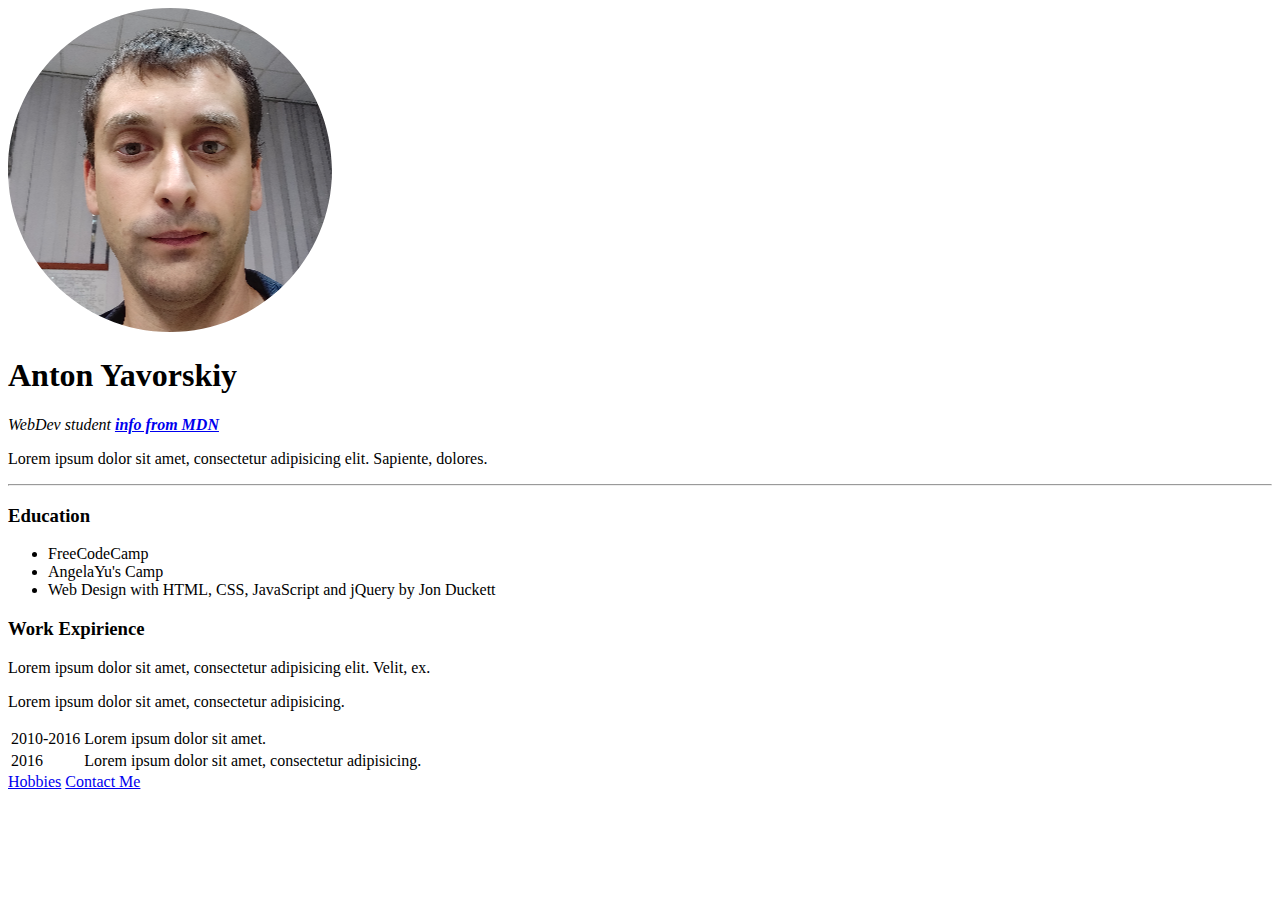
==== HtmlPersonalSite/index.html @ 8dd05cf0 "first commit" ====
<!DOCTYPE html>
<html lang="en">

<head>
  <meta charset="UTF-8">
  <title>Anton's Personal Site</title>
</head>

<body>
  <img src="images/antonCircle.png" alt="anton profile picture">
  <h1>Anton Yavorskiy</h1>
  <p><em>WebDev student <strong><a href="https://developer.mozilla.org/en-US/docs/Learn">info from MDN</a></strong></em></p>
  <p>Lorem ipsum dolor sit amet, consectetur adipisicing elit. Sapiente, dolores.</p>
  <hr>
  <h3>Education</h3>
  <ul>
    <li>FreeCodeCamp</li>
    <li>AngelaYu's Camp</li>
    <li> Web Design with HTML, CSS, JavaScript and jQuery
      by Jon Duckett</li>
  </ul>
  <h3>Work Expirience</h3>
  <p>Lorem ipsum dolor sit amet, consectetur adipisicing elit. Velit, ex.</p>
  <p>Lorem ipsum dolor sit amet, consectetur adipisicing.</p>
  <table>
    <tr>
      <td>2010-2016</td>
      <td>Lorem ipsum dolor sit amet.</td>
    </tr>
    <tr>
      <td>2016</td>
      <td>Lorem ipsum dolor sit amet, consectetur adipisicing.</td>
    </tr>
  </table>

  <a href="hobbies.html">Hobbies</a>
  <a href="contact-me.html">Contact Me</a>

</body>

</html>
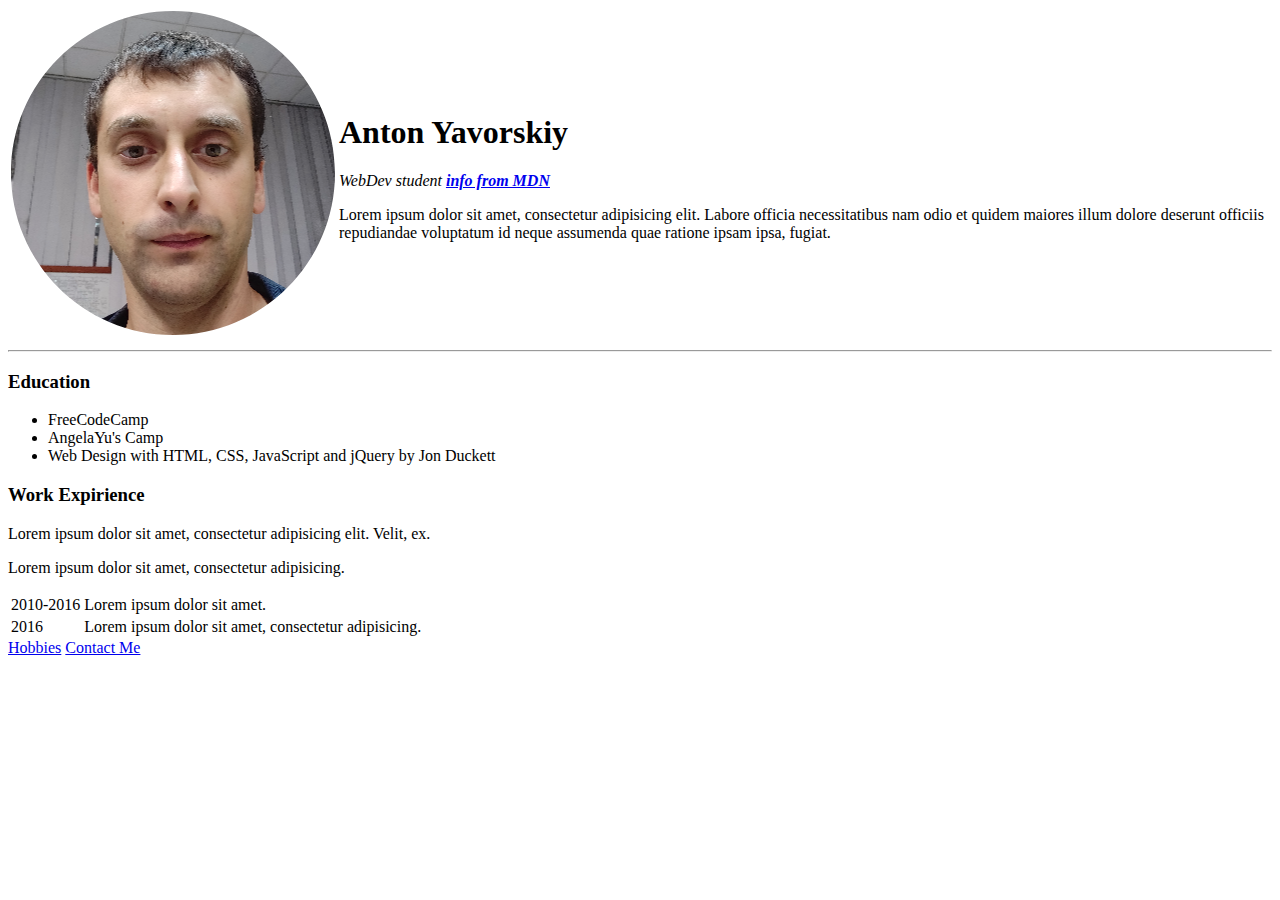
==== commit 29301521: "index.html: styling with html" ====
--- a/HtmlPersonalSite/index.html
+++ b/HtmlPersonalSite/index.html
@@ -7,10 +7,17 @@
 </head>
 
 <body>
-  <img src="images/antonCircle.png" alt="anton profile picture">
-  <h1>Anton Yavorskiy</h1>
-  <p><em>WebDev student <strong><a href="https://developer.mozilla.org/en-US/docs/Learn">info from MDN</a></strong></em></p>
-  <p>Lorem ipsum dolor sit amet, consectetur adipisicing elit. Sapiente, dolores.</p>
+  <table>
+    <tr>
+      <td><img src="images/antonCircle.png" alt="anton profile picture"></td>
+      <td>
+        <h1>Anton Yavorskiy</h1>
+        <p><em>WebDev student <strong><a href="https://developer.mozilla.org/en-US/docs/Learn">info from MDN</a></strong></em></p>
+        <p>Lorem ipsum dolor sit amet, consectetur adipisicing elit. Labore officia necessitatibus nam odio et quidem maiores illum dolore deserunt officiis repudiandae voluptatum id neque assumenda quae ratione ipsam ipsa, fugiat.</p>
+      </td>
+    </tr>
+  </table>
+
   <hr>
   <h3>Education</h3>
   <ul>
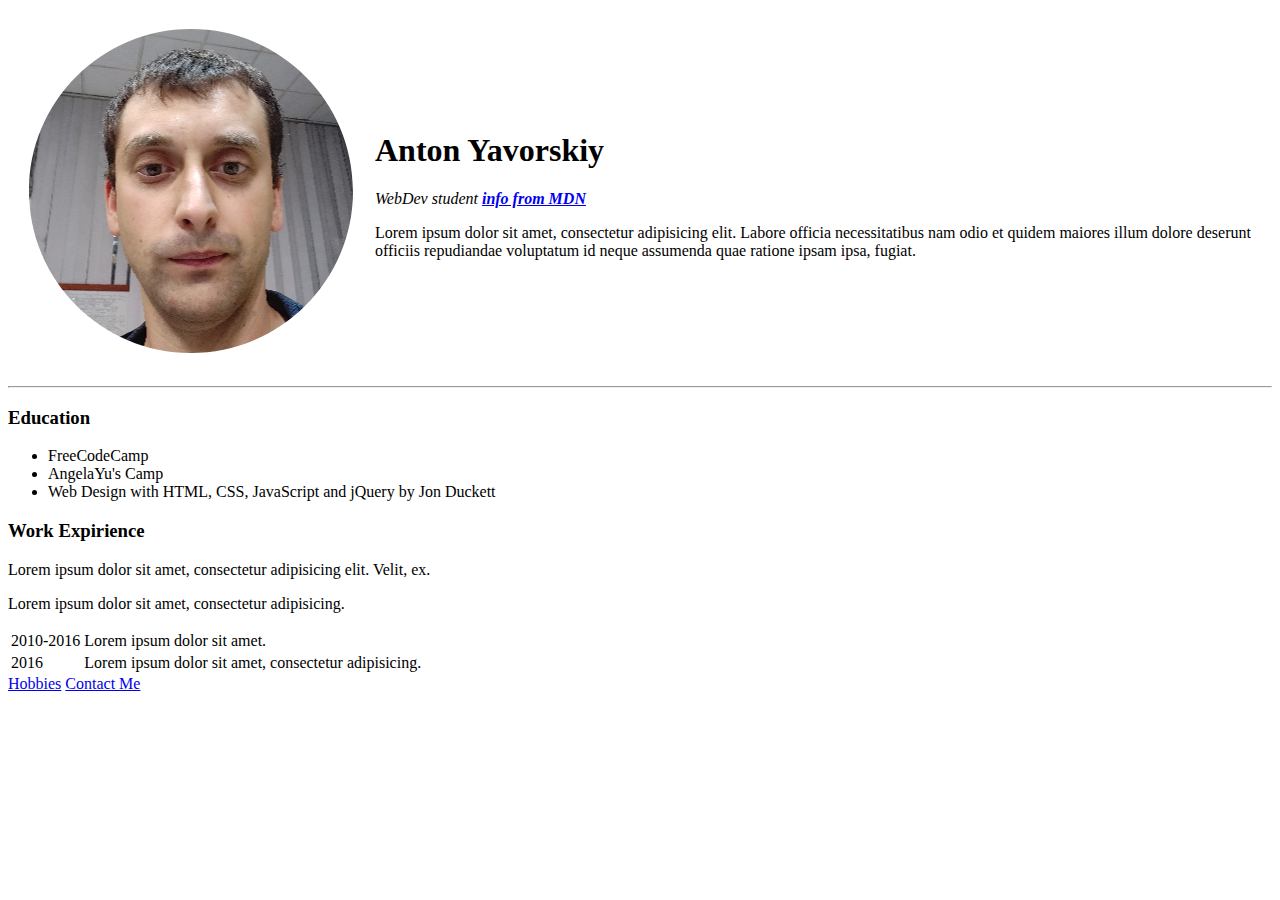
==== commit 4bf0222c: "index.html: 21. Using HTML Tables for Layout" ====
--- a/HtmlPersonalSite/index.html
+++ b/HtmlPersonalSite/index.html
@@ -7,7 +7,7 @@
 </head>
 
 <body>
-  <table>
+  <table cellspacing="20">
     <tr>
       <td><img src="images/antonCircle.png" alt="anton profile picture"></td>
       <td>
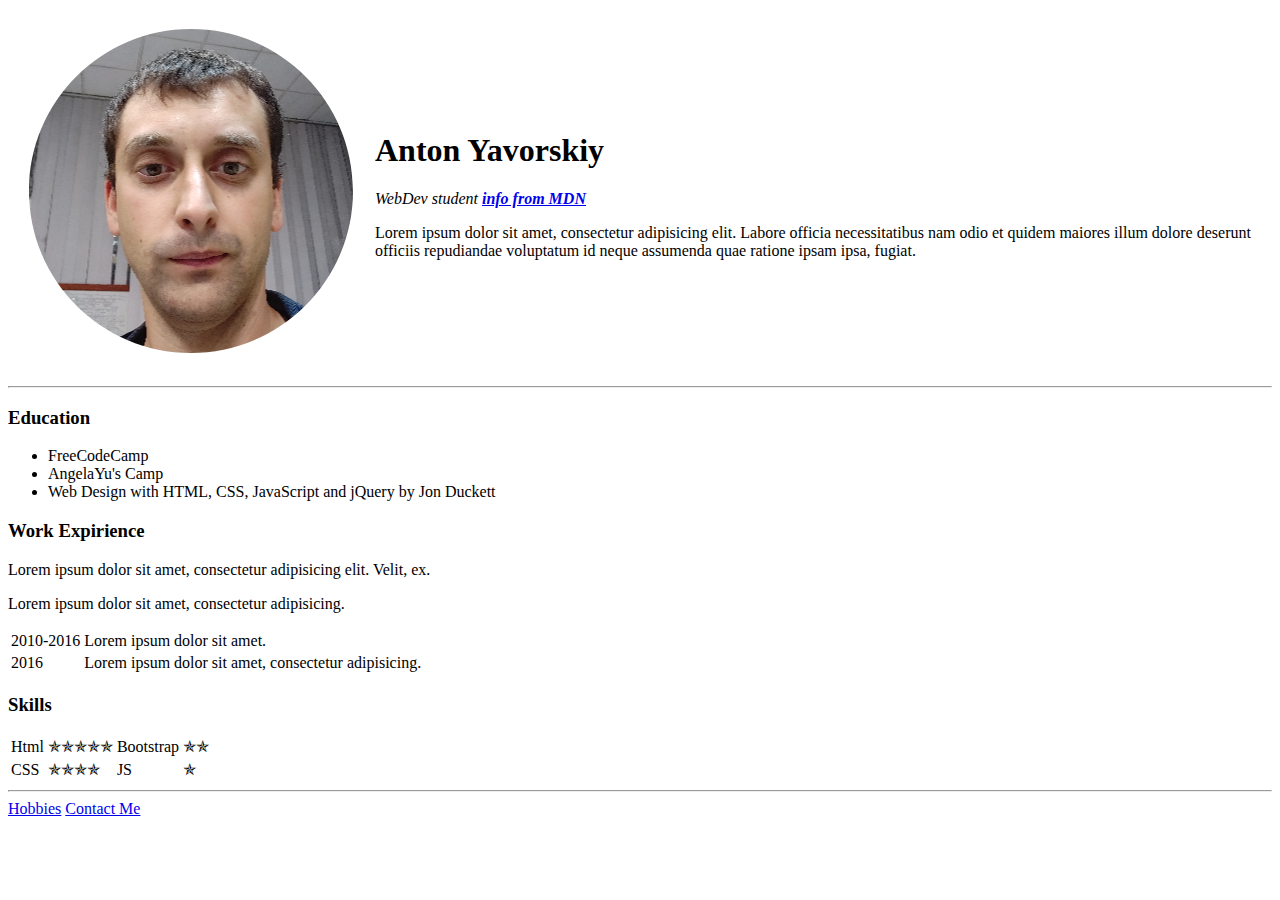
==== commit 9a5e4428: "24. HTML Tables Solution Walkthrough" ====
--- a/HtmlPersonalSite/index.html
+++ b/HtmlPersonalSite/index.html
@@ -40,6 +40,23 @@
     </tr>
   </table>
 
+  <h3>Skills</h3>
+  <table>
+    <tr>
+      <td>Html</td>
+      <td>&#10031;&#10031;&#10031;&#10031;&#10031;</td>
+      <td>Bootstrap</td>
+      <td>&#10031;&#10031;</td>
+    </tr>
+    <tr>
+      <td>CSS</td>
+      <td>&#10031;&#10031;&#10031;&#10031;</td>
+      <td>JS</td>
+      <td>&#10031;</td>
+    </tr>
+  </table>
+
+  <hr>
   <a href="hobbies.html">Hobbies</a>
   <a href="contact-me.html">Contact Me</a>
 
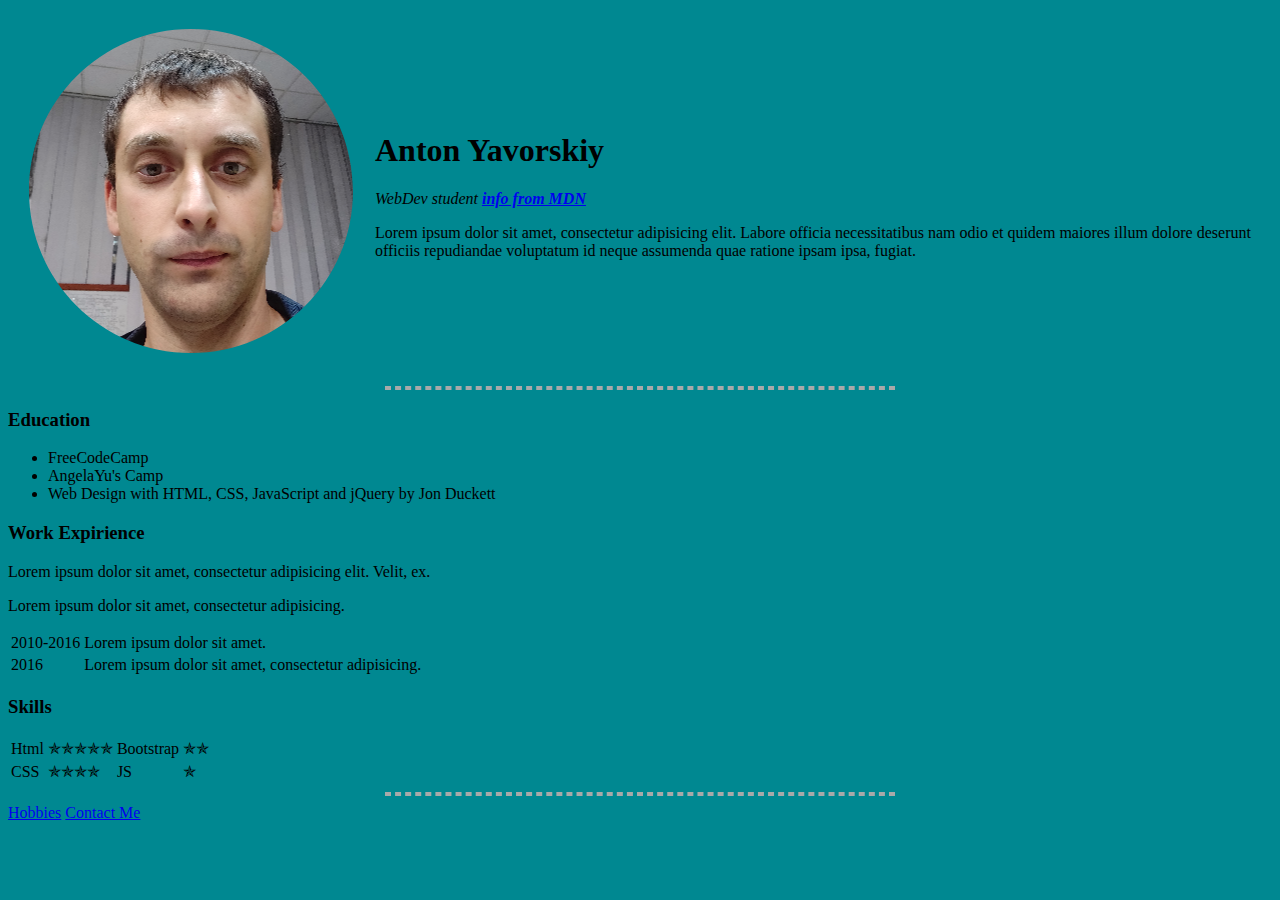
==== commit d2eb2ca1: "33: Add a style" ====
--- a/HtmlPersonalSite/index.html
+++ b/HtmlPersonalSite/index.html
@@ -4,6 +4,17 @@
 <head>
   <meta charset="UTF-8">
   <title>Anton's Personal Site</title>
+  <style media="screen">
+
+    body {
+      background-color: #008891;
+    }
+
+    hr {
+      border: 2px dashed darkgrey;
+      width: 40%;
+    }
+  </style>
 </head>
 
 <body>
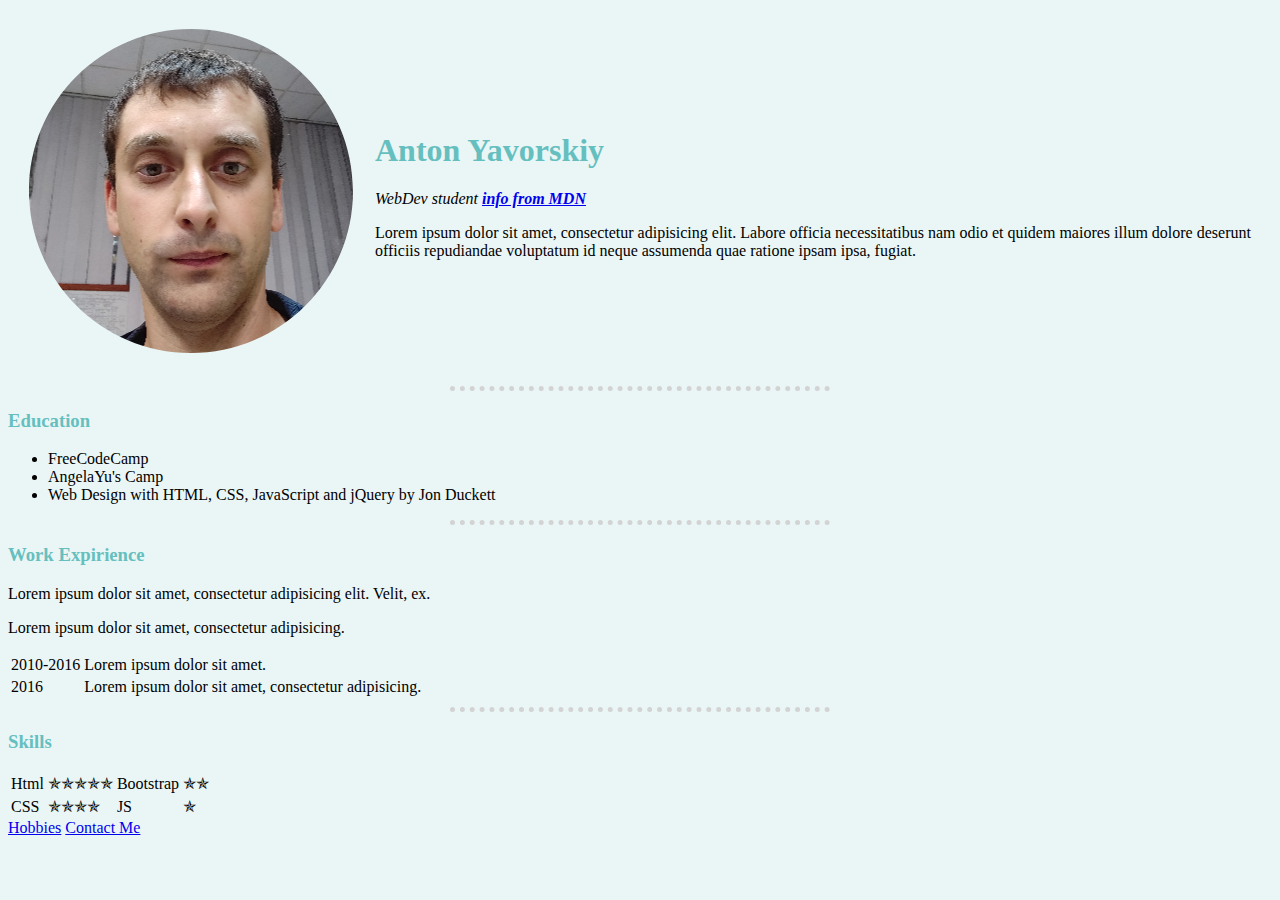
==== commit 0c14b817: "34. External CSS Style" ====
--- a/HtmlPersonalSite/index.html
+++ b/HtmlPersonalSite/index.html
@@ -4,17 +4,7 @@
 <head>
   <meta charset="UTF-8">
   <title>Anton's Personal Site</title>
-  <style media="screen">
-
-    body {
-      background-color: #008891;
-    }
-
-    hr {
-      border: 2px dashed darkgrey;
-      width: 40%;
-    }
-  </style>
+  <link rel="stylesheet" type="text/css" href="css/styles.css">
 </head>
 
 <body>
@@ -28,8 +18,8 @@
       </td>
     </tr>
   </table>
+  <hr>
 
-  <hr>
   <h3>Education</h3>
   <ul>
     <li>FreeCodeCamp</li>
@@ -37,6 +27,8 @@
     <li> Web Design with HTML, CSS, JavaScript and jQuery
       by Jon Duckett</li>
   </ul>
+  <hr>
+
   <h3>Work Expirience</h3>
   <p>Lorem ipsum dolor sit amet, consectetur adipisicing elit. Velit, ex.</p>
   <p>Lorem ipsum dolor sit amet, consectetur adipisicing.</p>
@@ -50,6 +42,7 @@
       <td>Lorem ipsum dolor sit amet, consectetur adipisicing.</td>
     </tr>
   </table>
+  <hr>
 
   <h3>Skills</h3>
   <table>
@@ -67,7 +60,6 @@
     </tr>
   </table>
 
-  <hr>
   <a href="hobbies.html">Hobbies</a>
   <a href="contact-me.html">Contact Me</a>
 
--- a/HtmlPersonalSite/css/styles.css
+++ b/HtmlPersonalSite/css/styles.css
@@ -0,0 +1,15 @@
+body {
+  background-color: #EAF6F6;
+}
+
+hr {
+  border-style: none;
+  border-top-style: dotted;
+  border-color: lightgrey;
+  border-width: 5px;
+  width: 30%;
+}
+
+h1, h3 {
+  color: #66BFBF;
+}
